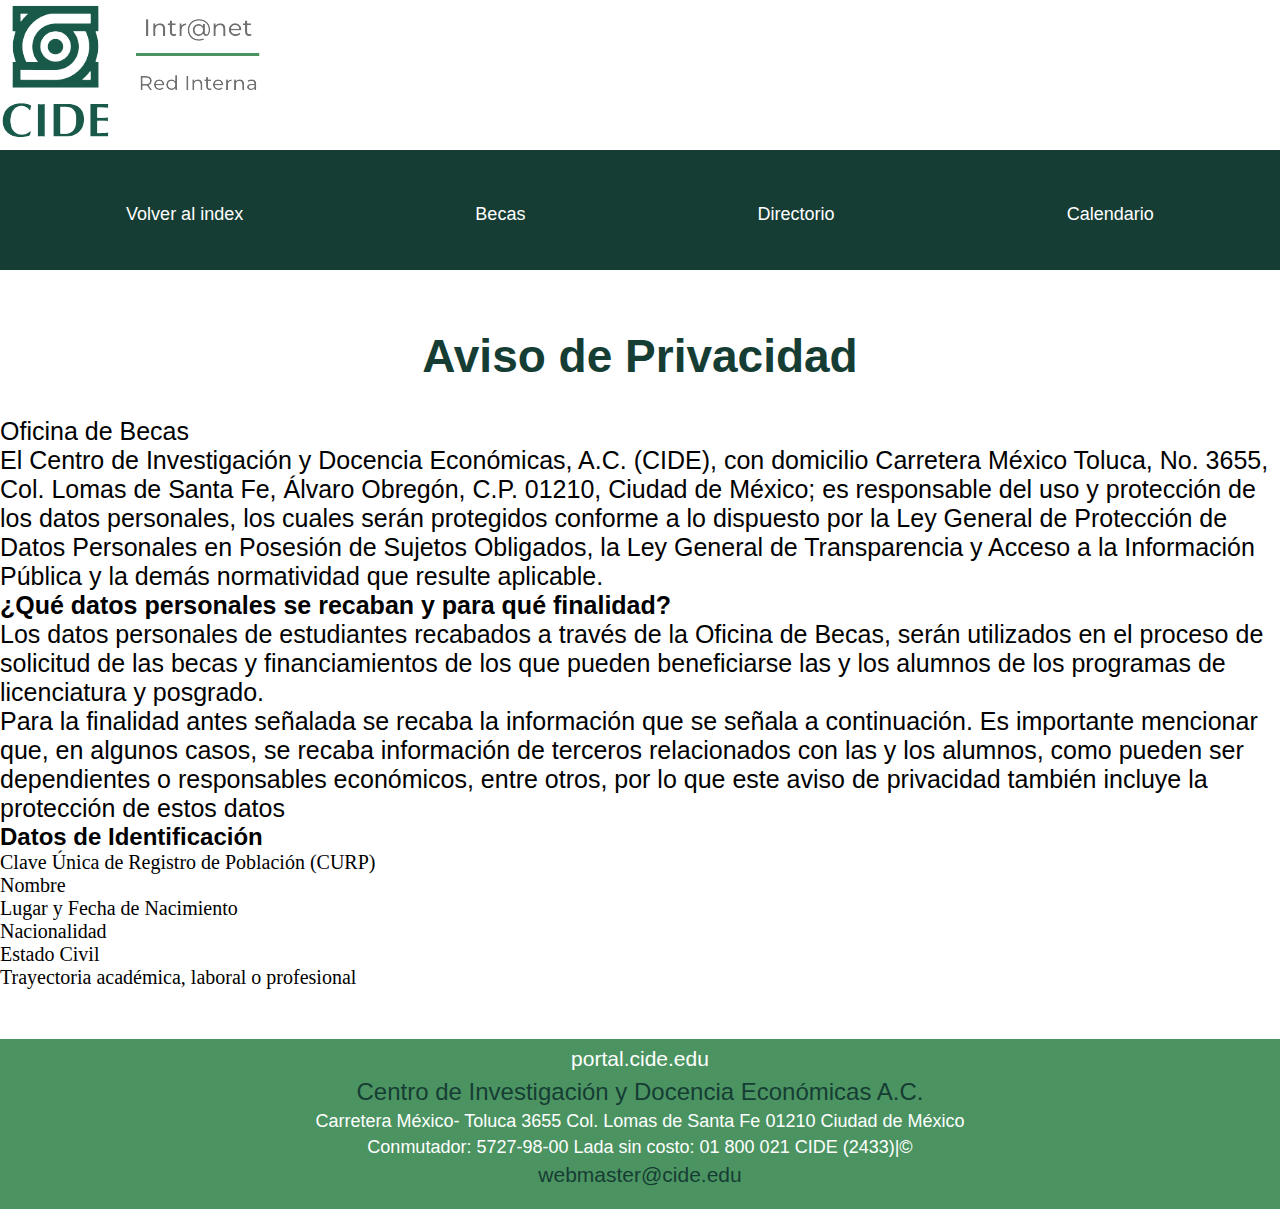
==== html/AvisoPrivacidad.html @ f86c5810 "agregue un parrafo al footer" ====
<!DOCTYPE html>
<html lang="en">
<head>
    <meta charset="UTF-8">
    <meta name="viewport" content="width=device-width, initial-scale=1.0">
    <title>Aviso de Privacidad</title>

    <link rel="stylesheet" href="../css/style.css">
</head>

<body>

    <img src="../assets/images/intranet.png">

    <header>

        <div>
            <nav>
                <ul>
                <li><a href="../index.html" target="_blank" class="texto-navegador">Volver al index</a></li>
                <li><a href="Becas.html" target="_blank" class="texto-navegador">Becas</a></li>
                <li><a href="Directorio.html" target="_blank" class="texto-navegador">Directorio</a></li>
                <li><a href="Calendario.html" target="_blank" class="texto-navegador">Calendario</a></li>
                </ul>
                
            </nav>
        </div>
    </header>

    <main>
        <br>
        

        <section><h1>Aviso de Privacidad</h1></section>
        <!--<section><h2 class="texto">Trámites Internos</h2></section>-->
        <br>
        <section>
            <p class="textos-centrados">Oficina de Becas</p>
            <p class="textos-left">El Centro de Investigación y Docencia Económicas, A.C. (CIDE), con domicilio Carretera México
                Toluca, No. 3655, Col. Lomas de Santa Fe, Álvaro Obregón, C.P. 01210, Ciudad de México; es
                responsable del uso y protección de los datos personales, los cuales serán protegidos conforme a lo
                dispuesto por la Ley General de Protección de Datos Personales en Posesión de Sujetos Obligados,
                la Ley General de Transparencia y Acceso a la Información Pública y la demás normatividad que
                resulte aplicable.</p>
            <p class="textos-left"><strong>¿Qué datos personales se recaban y para qué finalidad?</strong></p>
            <p class="textos-left">Los datos personales de estudiantes recabados a través de la Oficina de Becas, serán utilizados en
                el proceso de solicitud de las becas y financiamientos de los que pueden beneficiarse las y los
                alumnos de los programas de licenciatura y posgrado.</p>
            <p class="textos-left">Para la finalidad antes señalada se recaba la información que se señala a continuación. Es importante mencionar que, en algunos casos,
            se recaba información de terceros relacionados con las y los alumnos, como pueden ser dependientes o responsables económicos, entre otros, 
            por lo que este aviso de privacidad también incluye la protección de estos datos</p>
            
        </section>

        <ul class="lista-datosAP">
            <li><a class="lista-datosAP"><strong>Datos de Identificación</strong></a></li>  
        </ul>   

        <ol class="lista-numeros">
            <li><a class="lista-numeros">Clave Única de Registro de Población (CURP)</a></li>
            <li><a class="lista-numeros">Nombre</a></li>
            <li><a class="lista-numeros">Lugar y Fecha de Nacimiento</a></li>
            <li><a class="lista-numeros">Nacionalidad</a></li>
            <li><a class="lista-numeros">Estado Civil</a></li>
            <li><a class="lista-numeros">Trayectoria académica, laboral o profesional</a></li>
        </ol>
        


    </main>
    
    <footer>
            
        <a href="http://portal.cide.edu/">portal.cide.edu</a>
        <p class="centro-footer01">Centro de Investigación y Docencia Económicas A.C.</p>
        <p class="centro-footer02">Carretera México- Toluca 3655 Col. Lomas de Santa Fe 01210 Ciudad de México <br>
        <p class="centro-footer02">Conmutador: 5727-98-00 Lada sin costo: 01 800 021 CIDE (2433)|©</p>
        <p class="centro-footer03">webmaster@cide.edu</p>


    </footer>

</body>
</html>
---- css/style.css ----
/* Como puedo poner la imagen del principio de otro tamaño */
/* Cambiar fuente - Font-family - */

/* Modificar valores del html */

*{
    margin: 0;
    padding: 0;
}


@import url('https://fonts.googleapis.com/css2?family=Nunito+Sans:ital,opsz,wght@0,6..12,400;0,6..12,600;1,6..12,300&family=Roboto:wght@500&display=swap');
@import url('https://fonts.googleapis.com/css2?family=Roboto:wght@500&display=swap');
@import url('https://fonts.googleapis.com/css2?family=Nunito+Sans:opsz,wght@6..12,200&family=Roboto:wght@500&display=swap');

html{
    font-size: 30px;
}

header{
    align-items: center;
    justify-content: space-evenly;
    background-color: #163D34
    
}

header div nav ul{
    list-style: none;
    height: 100px;
    text-decoration: none;
    /* display flex*/
    display: flex;
    align-items: center;
    justify-content: space-around;
    padding: 10px;
}

header div nav ul li{
    margin: 10px;
    text-decoration: none;
    
}

header div nav ul li a{
    color: #ffffff;
    text-decoration: none;
    font-family: 'Roboto', sans-serif;
    font-size: 18px;
    
}

.texto-navegador:hover{
    color: #163D34;
    background-color: #4B9461;
    padding: 10px;
    
}

h1{
    color: #163D34;
    text-align: center;
    font-size: 46px;
    font-family: 'Nunito Sans', sans-serif;
    font-family: 'Roboto', sans-serif;
    margin-top: 25px;
}

h2{
    color: #163D34;
    text-align: center;
    font-size: 34px;
    font-family: 'Gill Sans', 'Gill Sans MT', Calibri, 'Trebuchet MS', sans-serif;

    /*Google fonts */
    font-family: 'Nunito Sans', sans-serif;
    font-family: 'Roboto', sans-serif;
}   

p{
    font-size: 25px;
    color: #000000;
    text-align: left;
    font-family: 'Roboto', sans-serif;
    font-size: 1.5 rem;       
}

.navegadorprincipal{
    color: #163D34;
}

/** identificador para poder tener distintas clases */

.parrafos-medios{
    text-align: left;
    color:#1D5770s;
}


.texto {
    color: #163D34;
}

img{
    width: auto;
    align-content: center;
}

.grid-container{
    margin: 35px;
    background-color: #7C97A3;
    height: 30px;
   
    /* grids */

    display: grid;

    /*columnas*/
    grid-template-columns: repeat(2, 1fr);

    /* rows*/
    grid-template-rows: repeat(2, 1fr);

    /*gap separacion entre columnas o filas */
 
    column-gap: 1px;
    /*
    padding-left: 5px;
    padding-bottom: 5px;*/

    padding: 2px;

  

}

.uno{
    position: relative;
    font-family: 'Nunito Sans', sans-serif;
    font-size: 20px;
    font-display: ;
    color: #ffffff;
    position: fixed
    margin-block-start: 30px;
    /*padding-left: 15px;*/
    border-right: 2px solid white;
    padding-inline: 250px;
}

.dos{
    padding-inline: 280px;
    font-family: 'Nunito Sans', sans-serif;
    font-size: 20px;
    font-display: ;
    color: #ffffff;
    position: fixed
    margin-block-start: 30px;
}

.listascentrales{
    color: #7C97A3;
    font-family: 'Nunito Sans', sans-serif;
    font-size: 16px;
    margin-left: 180px;
    

}



.lista-datosAP{
    color: #000000;
    font-family: 'Nunito Sans', sans-serif;
    font-size: 24px;
    text-decoration: none;
}

.lista-numeros{
    color: #000000;
    text-align: ;
    font-size: 20px;
}

.banner-gobierno{
    width: 800px;
    align-items: center;
}

.parrafos-fechas{
    text-align: right;
    font-size: 20px;
}

.texto-medio{
    text-align: center;
    color: #000000;
    font-size: 24px;
}

.caja01{
    text-decoration: none;
    list-style: none;
}


/* ancho con la propiedad width */
/* padding top y bottom -- Left y right  es la propiedad padding: 20px*/
/* border tamaño del borde de la caja, tamaño de que tipo y color que podría 
border: 5px; solid; color;*/
/*border- radius le da un borde redondeado a mi boton  border radius: 6px;*/
/* pueden existir bordes en todos los lados solo tenemos que agregar border-bottom:*/ 


/*
div{
    background-color: #163D34;
    font-family: 'Nunito Sans', light;
    font-size: 16px;
    color: white;
    width: 100%;
    height: 100px;
    padding-top: 10px;
    padding-left: 25px;
    padding-bottom: 20px;
    margin
}*/




.centrales{
    display: flex;
    height: 400px;
    /*elemento para alinear los elementos*/
    align-items: center;
    flex-wrap: wrap;
    /*propiedad para el container*/
    /*justify es para poder poner a los elementos en el lugar que nosotros queramos*/
    justify-content: space-around;
    padding: 25px;
    flex-direction: row-reverse;
    /*BORDER*/
    border-radius: 5px solid;
}
        
    /*justify-content start es a la izquierda, si buscamos en web nos va dar los ejemplos de como poder mover los elementos */
    /*position relative para desbloquear el poder mover los elementos
    position: relative; pueden ser
    -top -bottom -left -right */
    
    /*position: absolute;
    desbloquea a partir de los cuatro lados de la pantalla    */

    /*position fixed, te sigue siempre por toda la pantalla, como ejemplo el menu que tenemos siempre arriba de nuestra página*/

    /*position: sticky;*/



.centrales img{    
    width: 250px;
    
}

.centrales p{
    color: #ffffff;
    text-align: center;
}

.centrales-uno{
    background-color: #1D5770;
    padding: 5px;   
    position: relative;
    /*propiedad para mover los items de manera independiente*/
    align-self: stretch;
    border-radius: 5px;
    font-family: 'Nunito Sans', sans-serif;
    color: #ffffff
}


.centrales-dos{
    padding: 5px;
    background-color: #1D5770;
    position: relative;
    align-self: stretch;
    border-radius: 5px;

}


.centrales-tres{
    padding: 5px;
    background-color: #1D5770;
    position: relative;
    align-self: stretch;
    border-radius: 5px;    
}

footer{
    margin-top: 50px;
    background-color: #4B9461;
    height: 170px;
    text-align: center;
}

footer a{
    color: #ffffff;
    font-family: 'Nunito Sans', sans-serif;
    text-decoration: none;
    font-size: 21px;
}

.centro-footer01{
    margin-top: 5px;
    font-size: 24px;
    text-align: center;
    color: #163D34
    
}

.centro-footer02{
    margin-top: 5px;
    color: #ffffff;
    text-align: center;
    font-family: 'Nunito Sans', sans-serif;
    text-decoration: none;
    font-size: 18px;
}

.centro-footer03{
    margin-top: 5px;
    color: #163D34;
    text-align: center;
    font-family: 'Nunito Sans', sans-serif;
    text-decoration: none;
    font-size: 21px;
}

.caja-directorio{
    margin-top: 20px;
    display: flex;
    background-color: #7C97A3;
    font-family: 'Roboto', sans-serif;;
    margin-right: 100px;
    margin-left: 200px;
    padding: 20px;
    border-radius: 5px;
    color: #ffffff;
   
    width: 500px;
    height: 200px;

    align-items: center;
    flex-wrap: wrap;
    
}

.caja-directoriouno{
    font-size: 24px;
    margin-left: 30px;
    list-style-type: none;
    
}

.caja-directoriodos{
    display: block;
    height: 30px;
    background-color: #ffffff;
    margin-top: 5px;
    border-radius: 2px;
    
    margin-left: 30px;
    width: 300px;
    
}

.caja-directoriotres{
    font-size: 24px;
    height: 30px;
    margin-top: 30px;
    border-radius: 2px;
    margin-left: 30px;
    width: 300px;
    text-indent: none;
    list-style-type: none;
    
}



.caja-directoriocinco{
    display: block;
    height: 20px;
    background-color: #ffffff;
    color: #7C97A3;
    border-radius: 5px;
    margin-top: 10px;
    margin-left: 30px;
    width: 280px;
    font-size: 18px;
    padding: 5px;
    padding-left: 10px;
    padding-top: 10px;
   
}

.caja-directoriocuatro{
    display: flex;
    
    background-color: #ffffff;
    color: #7C97A3;
    border-radius: 5px;
    margin-left: 30px;
    width: 285px;
    font-size: 18px;
    padding: 4px;
    margin-top: 5px;
    justify-content: space-between;
    text-align: start;
    
   
}

.caja-directorioimg{
    
    display: flex;
    justify-content: space-between;
    width: 15%;
    list-style-type: none;
    background-color: #ffffff
    
    
   
    
}
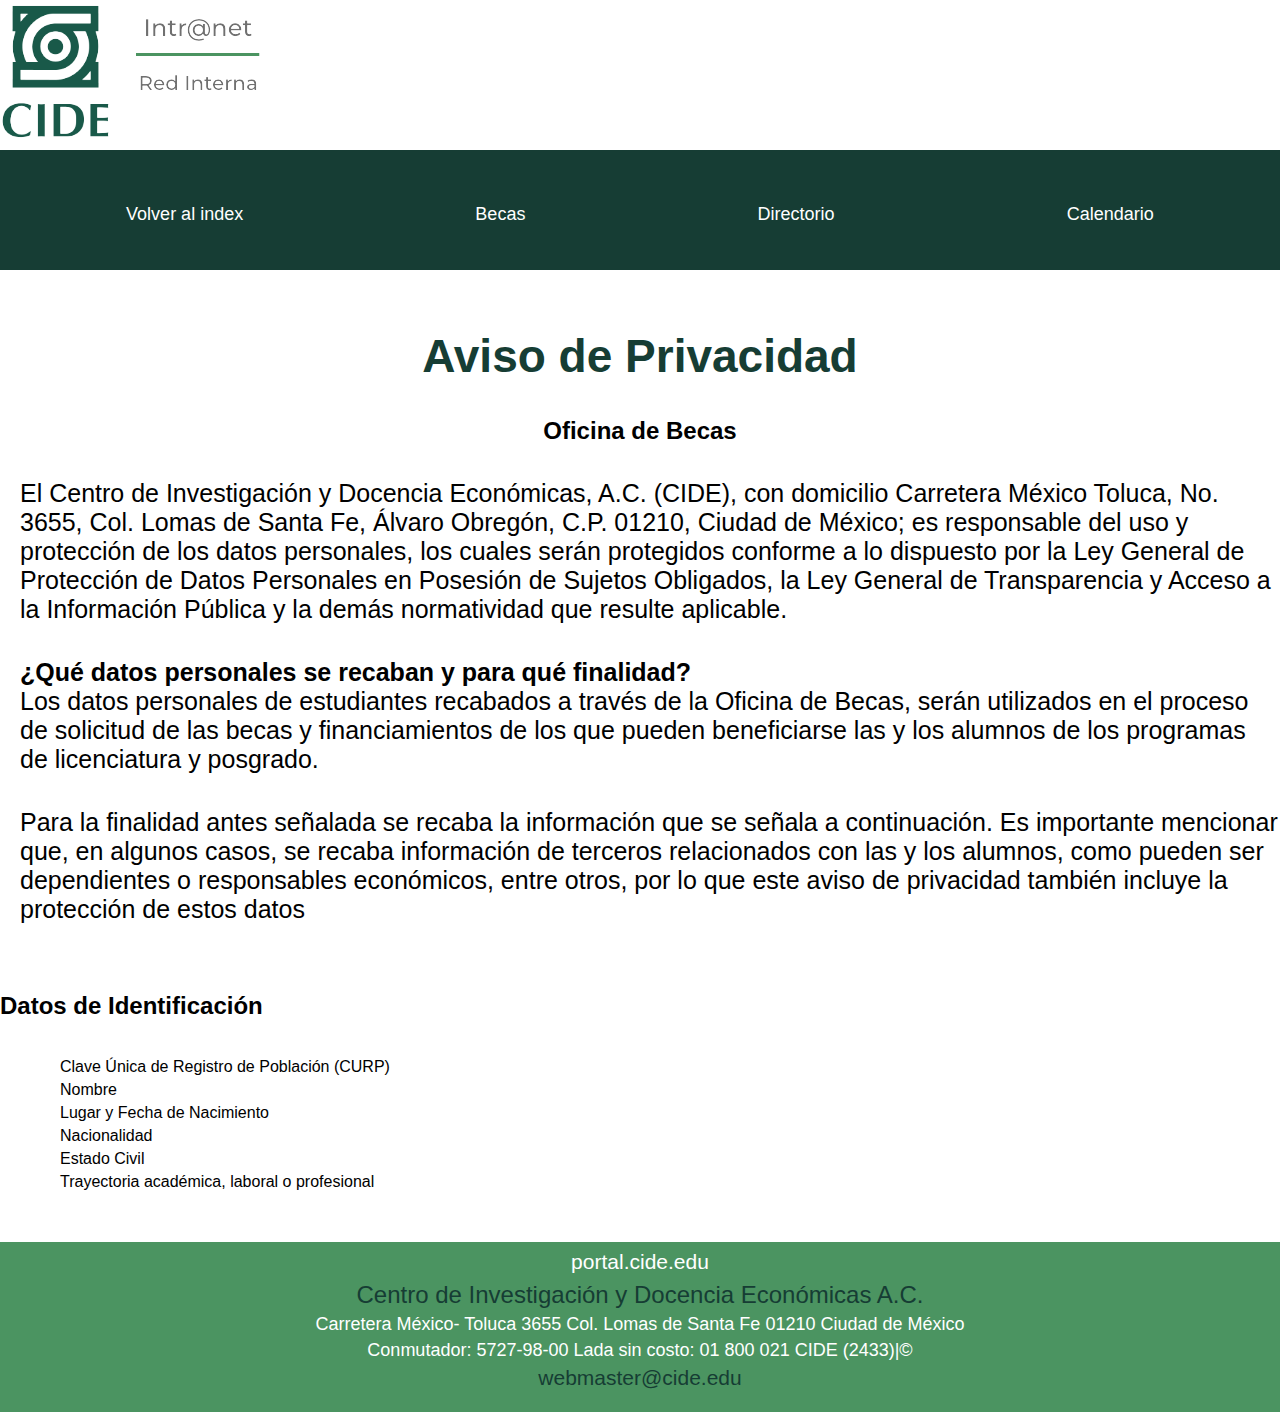
==== commit 1e17d854: "cambios en aviso de privacidad" ====
--- a/html/AvisoPrivacidad.html
+++ b/html/AvisoPrivacidad.html
@@ -36,34 +36,41 @@
         <br>
         <section>
             <p class="textos-centrados">Oficina de Becas</p>
+            <br>
             <p class="textos-left">El Centro de Investigación y Docencia Económicas, A.C. (CIDE), con domicilio Carretera México
                 Toluca, No. 3655, Col. Lomas de Santa Fe, Álvaro Obregón, C.P. 01210, Ciudad de México; es
                 responsable del uso y protección de los datos personales, los cuales serán protegidos conforme a lo
                 dispuesto por la Ley General de Protección de Datos Personales en Posesión de Sujetos Obligados,
                 la Ley General de Transparencia y Acceso a la Información Pública y la demás normatividad que
                 resulte aplicable.</p>
+            <br>
             <p class="textos-left"><strong>¿Qué datos personales se recaban y para qué finalidad?</strong></p>
             <p class="textos-left">Los datos personales de estudiantes recabados a través de la Oficina de Becas, serán utilizados en
                 el proceso de solicitud de las becas y financiamientos de los que pueden beneficiarse las y los
                 alumnos de los programas de licenciatura y posgrado.</p>
+            <br>
             <p class="textos-left">Para la finalidad antes señalada se recaba la información que se señala a continuación. Es importante mencionar que, en algunos casos,
             se recaba información de terceros relacionados con las y los alumnos, como pueden ser dependientes o responsables económicos, entre otros, 
             por lo que este aviso de privacidad también incluye la protección de estos datos</p>
             
         </section>
 
-        <ul class="lista-datosAP">
-            <li><a class="lista-datosAP"><strong>Datos de Identificación</strong></a></li>  
-        </ul>   
+        <br>
 
-        <ol class="lista-numeros">
-            <li><a class="lista-numeros">Clave Única de Registro de Población (CURP)</a></li>
-            <li><a class="lista-numeros">Nombre</a></li>
-            <li><a class="lista-numeros">Lugar y Fecha de Nacimiento</a></li>
-            <li><a class="lista-numeros">Nacionalidad</a></li>
-            <li><a class="lista-numeros">Estado Civil</a></li>
-            <li><a class="lista-numeros">Trayectoria académica, laboral o profesional</a></li>
-        </ol>
+        <br>
+        
+        <p class="lista-datosAP"><strong>Datos de Identificación</strong></p>
+    
+        </br>  
+
+             <ol class="lista-numeros">
+                <li><a class="lista-numeros">Clave Única de Registro de Población (CURP)</a></li>
+                <li><a class="lista-numeros">Nombre</a></li>
+                <li><a class="lista-numeros">Lugar y Fecha de Nacimiento</a></li>
+                <li><a class="lista-numeros">Nacionalidad</a></li>
+                <li><a class="lista-numeros">Estado Civil</a></li>
+                <li><a class="lista-numeros">Trayectoria académica, laboral o profesional</a></li>
+            </ol>
         
 
 
--- a/css/style.css
+++ b/css/style.css
@@ -55,6 +55,34 @@
     padding: 10px;
     
 }
+
+.textos-centrados{
+    font-family: 'Roboto', sans-serif;
+    font-size: 24px;
+    font-weight: bold;
+    text-align: center;
+}
+
+.textos-left{
+    font-family: 'Nunito Sans', sans-serif;
+    margin-left: 20px;
+}
+
+br .lista-datosAP{
+    color: #8a287f;
+    font-family: 'Roboto', sans-serif;
+    font-size: 16px;
+    margin-left: 50px;    
+}
+
+ol .lista-numeros{
+    font-family: 'Roboto', sans-serif;
+    font-size: 16px;
+    margin-left: 60px;
+    margin-top: 15px;
+
+}
+
 
 h1{
     color: #163D34;
@@ -348,7 +376,7 @@
     color: #ffffff;
    
     width: 500px;
-    height: 200px;
+    height: auto;
 
     align-items: center;
     flex-wrap: wrap;
@@ -415,8 +443,8 @@
     font-size: 18px;
     padding: 4px;
     margin-top: 5px;
-    justify-content: space-between;
-    text-align: start;
+    justify-content: space-evenly
+    text-align: left;
     
    
 }
@@ -424,8 +452,9 @@
 .caja-directorioimg{
     
     display: flex;
-    justify-content: space-between;
-    width: 15%;
+    justify-content: space-evenly;
+    width: 10%;
+    height: 2%;
     list-style-type: none;
     background-color: #ffffff
     
